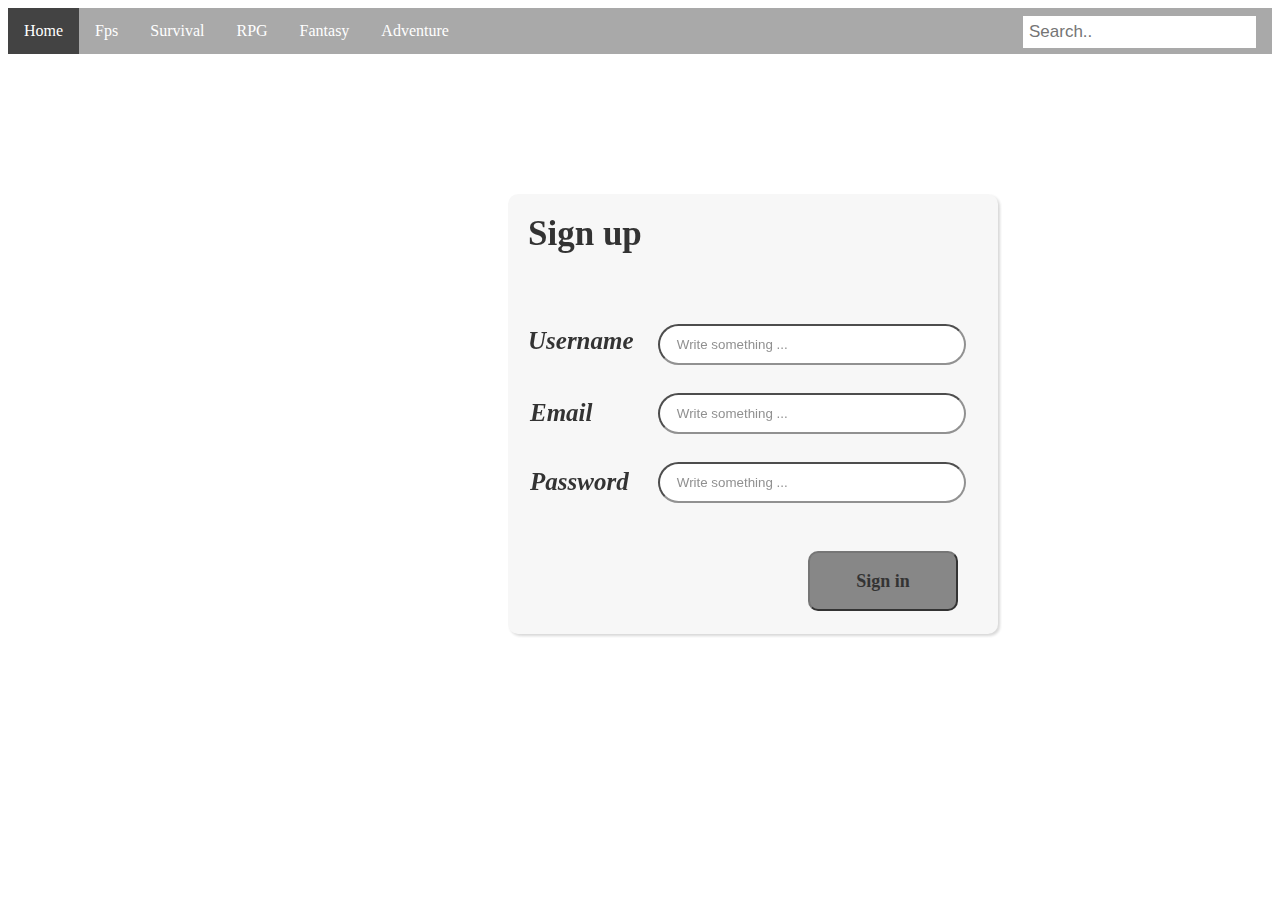
==== index.html @ 06550f26 "sign in page with hide button" ====
<!DOCTYPE html>
<html lang="en">
<head>
    <meta charset="UTF-8">
    <meta http-equiv="X-UA-Compatible" content="IE=edge">
    <meta name="viewport" content="width=device-width, initial-scale=1.0">
   
    <script src="./maiin.js"></script>
   
    <script src="https://code.jquery.com/jquery-3.6.0.slim.min.js"
   integrity="sha256-u7e5khyithlIdTpu22PHhENmPcRdFiHRjhAuHcs05RI=" crossorigin="anonymous"></script>
   
   <link rel="stylesheet" href="css.css">
   <title>Document</title>
</head>
<body>
    <script>
    $(document).ready(function(){
        $("#signinbutton").click(function(){
          $("#divbar").hide();
        });
    });
    </script>
    <ul>
        <li><a class="active" href="#home">Home</a></li>
        <li><a href="#test1">Fps</a></li>
        <li><a href="#test2">Survival</a></li>
        <li><a href="#test3">RPG</a></li>
        <li><a href="#test4">Fantasy</a></li>
        <li><a href="#test5">Adventure</a></li>
        <input id="searchbar" type="text" placeholder="Search..">
      </ul>
  <div id="divbar">
<p id="signup">Sign up</p>
<input id="textzone1" placeholder="    Write something ..." type="text">
<p id="username">Username</p>
<input id="textzone2" placeholder="    Write something ..." type="text">
<p id="email">Email</p>
<input id="textzone3" placeholder="    Write something ..." type="text">
<p id="password">Password</p>
<button id="signinbutton">Sign in</button>


  </div>
    

















</body>
</html>
---- css.css ----
#signup{
    position: relative;
    font-size:35px;
    font-style: normal;
    font-weight: 700;
    bottom: 35px;
}
#divbar{
    position: relative;
    border: none;
    border-radius:10px;
    margin: 90px;
    width: 450px;
    height: 400px;
    padding: 20px;
    left: 410px;
    top: 50px;
    box-shadow: 2px 2px 3px rgba(0, 0, 0, 0.2);
    background-color: whitesmoke;
    opacity: 80%;
}
#textzone1{
        position: relative;
        width: 300px;
        height: 35px;
        left: 130px;
        border-radius: 50px;
        
}
#username{
    position: relative;
    bottom: 63px;
    font-size: 25px;
    font-style: italic;
    font-family:'Times New Roman', Times, serif;
    font-weight:600;
}
#textzone2{
        position: relative;
        width: 300px;
        height: 35px;
        left: 130px;
        border-radius: 50px;
        bottom: 50px;
}
#email{
    position: relative;
    bottom: 110px;
    left: 2px;
    font-size: 25px;
    font-style: italic;
    font-family:'Times New Roman', Times, serif;
    font-weight:600;
}
#textzone3{
        position: relative;
        width: 300px;
        height: 35px;
        left: 130px;
        border-radius: 50px;
        bottom: 100px;
}
#password{
    position: relative;
    bottom: 160px;
    left: 2px;
    font-size: 25px;
    font-style: italic;
    font-family:'Times New Roman', Times, serif;
    font-weight:600;
}
#signinbutton{
        position: relative;
        left: 280px;
        bottom: 130px;
        width: 150px;
        height: 60px;
        border-radius: 10px;
        background-color:dimgray;
        font-family: 'Times New Roman', Times, serif;
        font-size: large;
        font-weight:800;
}
body{
    background-image: url("https://wallpapercave.com/wp/wp5037746.jpg");
    background-size: 100rem;
}
ul {
    list-style-type: none;
    margin: 0;
    padding: 0;
    overflow:hidden;
    background-color:darkgrey;
  }
  
  li {
    float: left;
  }
  
  li a {
    display: block;
    color: white;
    text-align: center;
    padding: 14px 16px;
    text-decoration:none;
  }
  
  li a:hover:not(.active) {
    background-color:dimgrey;
  }
  
  .active {
    background-color:rgba(0, 0, 0, 0.6);
  }
  #searchbar{
    float: right;
    padding: 6px;
    margin-top: 8px;
    margin-right: 16px;
    border: none;
    font-size: 17px;
  }
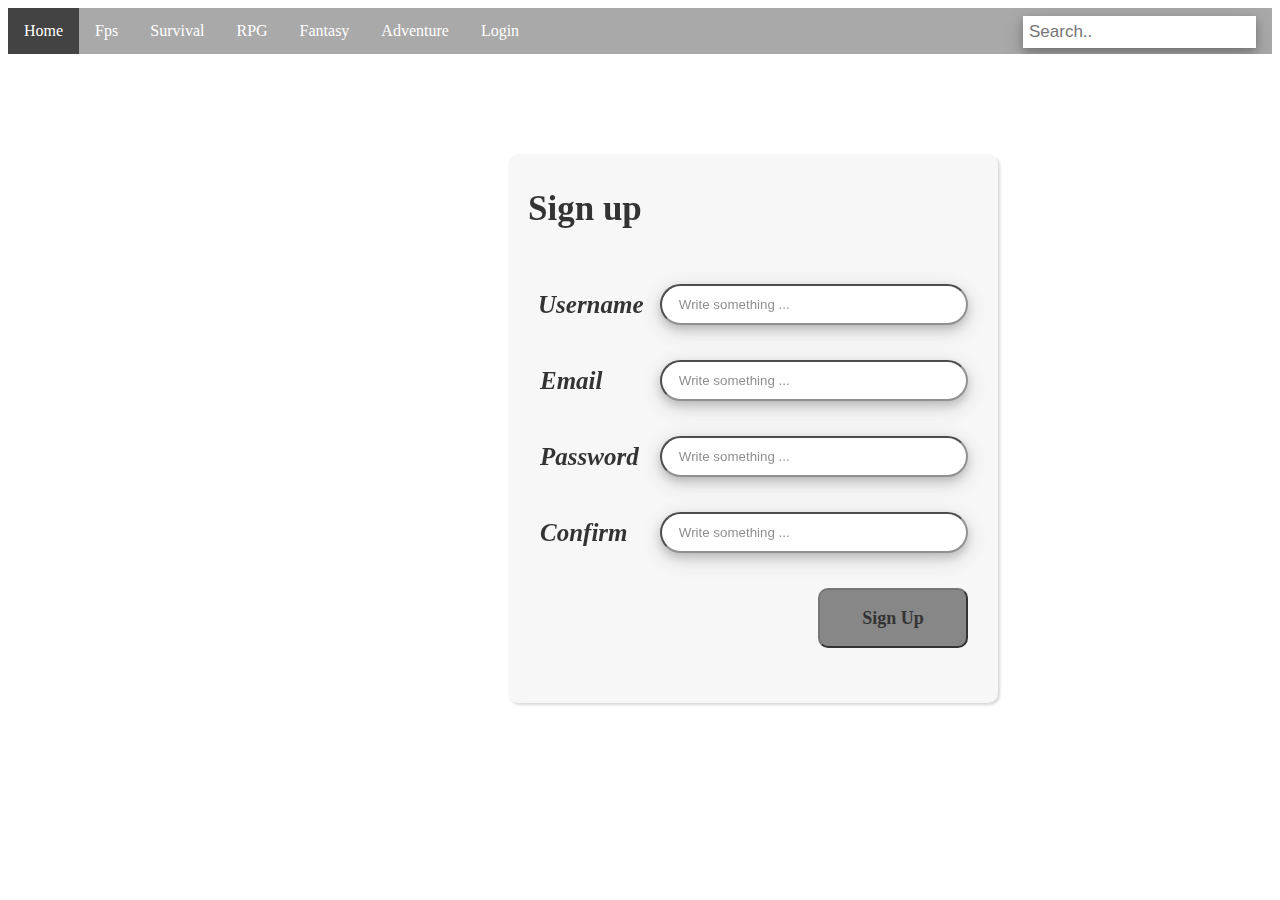
==== commit c3476c0a: "almost done" ====
--- a/index.html
+++ b/index.html
@@ -4,23 +4,17 @@
     <meta charset="UTF-8">
     <meta http-equiv="X-UA-Compatible" content="IE=edge">
     <meta name="viewport" content="width=device-width, initial-scale=1.0">
+    <script src="https://code.jquery.com/jquery-3.6.0.slim.min.js"
+   integrity="sha256-u7e5khyithlIdTpu22PHhENmPcRdFiHRjhAuHcs05RI=" crossorigin="anonymous"></script>
    
     <script src="./maiin.js"></script>
    
-    <script src="https://code.jquery.com/jquery-3.6.0.slim.min.js"
-   integrity="sha256-u7e5khyithlIdTpu22PHhENmPcRdFiHRjhAuHcs05RI=" crossorigin="anonymous"></script>
    
    <link rel="stylesheet" href="css.css">
-   <title>Document</title>
+   <title>Signup-HOME OF GAMES</title>
 </head>
 <body>
-    <script>
-    $(document).ready(function(){
-        $("#signinbutton").click(function(){
-          $("#divbar").hide();
-        });
-    });
-    </script>
+  
     <ul>
         <li><a class="active" href="#home">Home</a></li>
         <li><a href="#test1">Fps</a></li>
@@ -28,20 +22,36 @@
         <li><a href="#test3">RPG</a></li>
         <li><a href="#test4">Fantasy</a></li>
         <li><a href="#test5">Adventure</a></li>
+        <li><a href="login.html">Login</a></li>
         <input id="searchbar" type="text" placeholder="Search..">
       </ul>
-  <div id="divbar">
-<p id="signup">Sign up</p>
-<input id="textzone1" placeholder="    Write something ..." type="text">
-<p id="username">Username</p>
-<input id="textzone2" placeholder="    Write something ..." type="text">
-<p id="email">Email</p>
-<input id="textzone3" placeholder="    Write something ..." type="text">
-<p id="password">Password</p>
-<button id="signinbutton">Sign in</button>
-
-
-  </div>
+      <div id="divbar">
+        <p id="signup">Sign up</p>
+        <h6 id="passerror"></h6>
+        <div class="form-group">
+            <label for="textzone1" id="username">Username</label>
+            <input class="form-control"id="textzone1" placeholder="    Write something ..." type="text">
+        </div>
+        
+        <div class="form-group">
+            <label for="textzone2" id="email">Email</label>
+            <input class="form-control" id="textzone2" placeholder="    Write something ..." type="text">
+        </div>
+        
+        <div class="form-group">
+            <label for="textzone3" id="password" >Password</label>
+            <input class="form-control" id="textzone3" placeholder="    Write something ..." type="password">    
+        </div>
+        <div class="form-group">
+            
+            <label for="textzone3" id="confirm">Confirm</label>
+            <input class="form-control" id="textzone4" placeholder="    Write something ..." type="password">    
+        </div>
+        <div class="form-group">
+            <a  class="aa"><button onclick="signup()"id="signinbutton">Sign Up</button></a>
+            </div>
+        
+        </div>
     
 
 
--- a/css.css
+++ b/css.css
@@ -3,18 +3,27 @@
     font-size:35px;
     font-style: normal;
     font-weight: 700;
-    bottom: 35px;
+    bottom: 20px;
+}
+#login{
+  position: relative;
+  font-size:35px;
+  font-style: normal;
+  font-weight: 700;
+  bottom: 20px;
+  
 }
 #divbar{
     position: relative;
     border: none;
     border-radius:10px;
     margin: 90px;
+    margin-bottom: 0px;
     width: 450px;
-    height: 400px;
+  
     padding: 20px;
     left: 410px;
-    top: 50px;
+    top: 10px;
     box-shadow: 2px 2px 3px rgba(0, 0, 0, 0.2);
     background-color: whitesmoke;
     opacity: 80%;
@@ -23,56 +32,104 @@
         position: relative;
         width: 300px;
         height: 35px;
-        left: 130px;
+        
         border-radius: 50px;
         
 }
 #username{
     position: relative;
-    bottom: 63px;
     font-size: 25px;
     font-style: italic;
     font-family:'Times New Roman', Times, serif;
     font-weight:600;
+    
 }
 #textzone2{
         position: relative;
         width: 300px;
         height: 35px;
-        left: 130px;
+
         border-radius: 50px;
-        bottom: 50px;
+
 }
 #email{
     position: relative;
-    bottom: 110px;
     left: 2px;
     font-size: 25px;
     font-style: italic;
     font-family:'Times New Roman', Times, serif;
     font-weight:600;
+    
+}
+#passerror{
+  font-size: 15px;
+  color :rgb(148, 33, 33);
+  width: 500px;
 }
 #textzone3{
-        position: relative;
-        width: 300px;
-        height: 35px;
-        left: 130px;
-        border-radius: 50px;
-        bottom: 100px;
+  position: relative;
+  width: 300px;
+  height: 35px;
+
+  border-radius: 50px;
+
+}
+#textzone4{
+  position: relative;
+  width: 300px;
+  height: 35px;
+
+  border-radius: 50px;
+
+}
+box{
+  display: flex;
+
+  flex-wrap:wrap; /* TARJA3 LEL STAR KI TETEMLA LCRAN */
+  flex-direction:row; /*TAFFICHI LCONTENU LKOL HORIZONTAL INSTEAD OF VERTICAL */
+  justify-content: space-around;
+}
+
+input{
+  outline:none;
+  box-shadow: 0 4px 8px 0 rgba(0, 0, 0, 0.2), 0 6px 20px 0 rgba(0, 0, 0, 0.19);
+}
+.form-group {
+  display: flex;
+  flex: 0 0 auto;
+  flex-flow: row wrap;
+  justify-content: space-between;
+  align-items: center;
+  margin: 10px;
+  margin-bottom: 35px;
 }
 #password{
     position: relative;
-    bottom: 160px;
+
     left: 2px;
     font-size: 25px;
     font-style: italic;
     font-family:'Times New Roman', Times, serif;
     font-weight:600;
 }
+#confirm{
+  position: relative;
+
+  left: 2px;
+  font-size: 25px;
+  font-style: italic;
+  font-family:'Times New Roman', Times, serif;
+  font-weight:600;
+}
+.aa{
+  
+  position: relative;left: 280px;
+  
+}
 #signinbutton{
         position: relative;
-        left: 280px;
-        bottom: 130px;
+       
+        
         width: 150px;
         height: 60px;
         border-radius: 10px;
@@ -81,10 +138,7 @@
         font-size: large;
         font-weight:800;
 }
-body{
-    background-image: url("https://wallpapercave.com/wp/wp5037746.jpg");
-    background-size: 100rem;
-}
+
 ul {
     list-style-type: none;
     margin: 0;
@@ -119,4 +173,102 @@
     margin-right: 16px;
     border: none;
     font-size: 17px;
-  }+  }
+  
+
+  
+  #searchbar{
+    float: right;
+    padding: 6px;
+    margin-top: 8px;
+    margin-right: 16px;
+    border: none;
+    font-size: 17px;
+  }
+body{
+  background-attachment: fixed;
+  background-image: url("https://wallpapercave.com/wp/wp5037746.jpg");
+  background-size: cover;
+    
+
+}
+d{
+  position:relative;
+  bottom:20px;
+  left:20px;
+  font-weight: 600;
+  color:rgb(66, 35, 87);
+  font-size: 19px;
+}
+#csgo{
+    position: relative;
+    border: none;
+    border-radius:10px;
+    margin: 45px;
+    width: 520px;
+    height: 200px;
+    padding: 20px;
+    top: 100px;
+    box-shadow: 2px 2px 3px rgba(0, 0, 0, 0.2);
+    background-color: whitesmoke;
+    opacity: 80%;
+}
+#csgoimg{
+    width: 150px;
+    height: 100px;
+    position: relative;
+    margin-right: 50px;
+    color:rgba(0,0,0,0.5);
+    top: 20px;
+}
+.csgotitle{
+    position: relative;
+    bottom:130px;
+    font-style: italic;
+    font-size: large;
+    font-family: Georgia, 'Times New Roman', Times, serif;
+    font-weight: bold;
+}
+.description{
+    position: relative;
+    bottom: 30px;
+    left:10px;
+    font-size:small;
+    font-family: Georgia, 'Times New Roman', Times, serif;
+    font-weight:600;
+}
+.download{
+    position: relative;
+    left: 380px;
+    bottom: 40px;
+    width: 150px;
+    height: 30px;
+    border-radius: 10px;
+    background-color:rgba(0, 0, 0, 0.3);
+    font-family: 'Times New Roman', Times, serif;
+    font-size: large;
+    font-weight:600;
+}
+#hog{
+  color:rgb(82, 70, 110);
+  text-align: center;
+  font-size:  40px;
+  text-shadow: 0  0  2px rgb(148, 33, 33);
+}
+.glow {
+  font-family: cursive;
+  font-size: 60px;
+  color: rgb(82, 70, 110);
+  text-align: center;
+  animation: glow 1s ease-in-out infinite alternate;
+}
+
+@-webkit-keyframes glow {
+  from {
+    text-shadow: 0 0 10px #fff, 0 0 20px #fff, 0 0 30px #e60073, 0 0 40px rgb(180, 63, 63), 0 0 50px rgb(180, 63, 63), 0 0 60px #e60073, 0 0 70px #e60073;
+  }
+  
+  to {
+    text-shadow: 0 0 20px #fff, 0 0 30px rgb(148, 33, 33), 0 0 40px rgb(148, 33, 33), 0 0 50px rgb(148, 33, 33), 0 0 60px rgb(148, 33, 33), 0 0 70px rgb(148, 33, 33), 0 0 80px #rgb(148, 33, 33);
+  }
+}